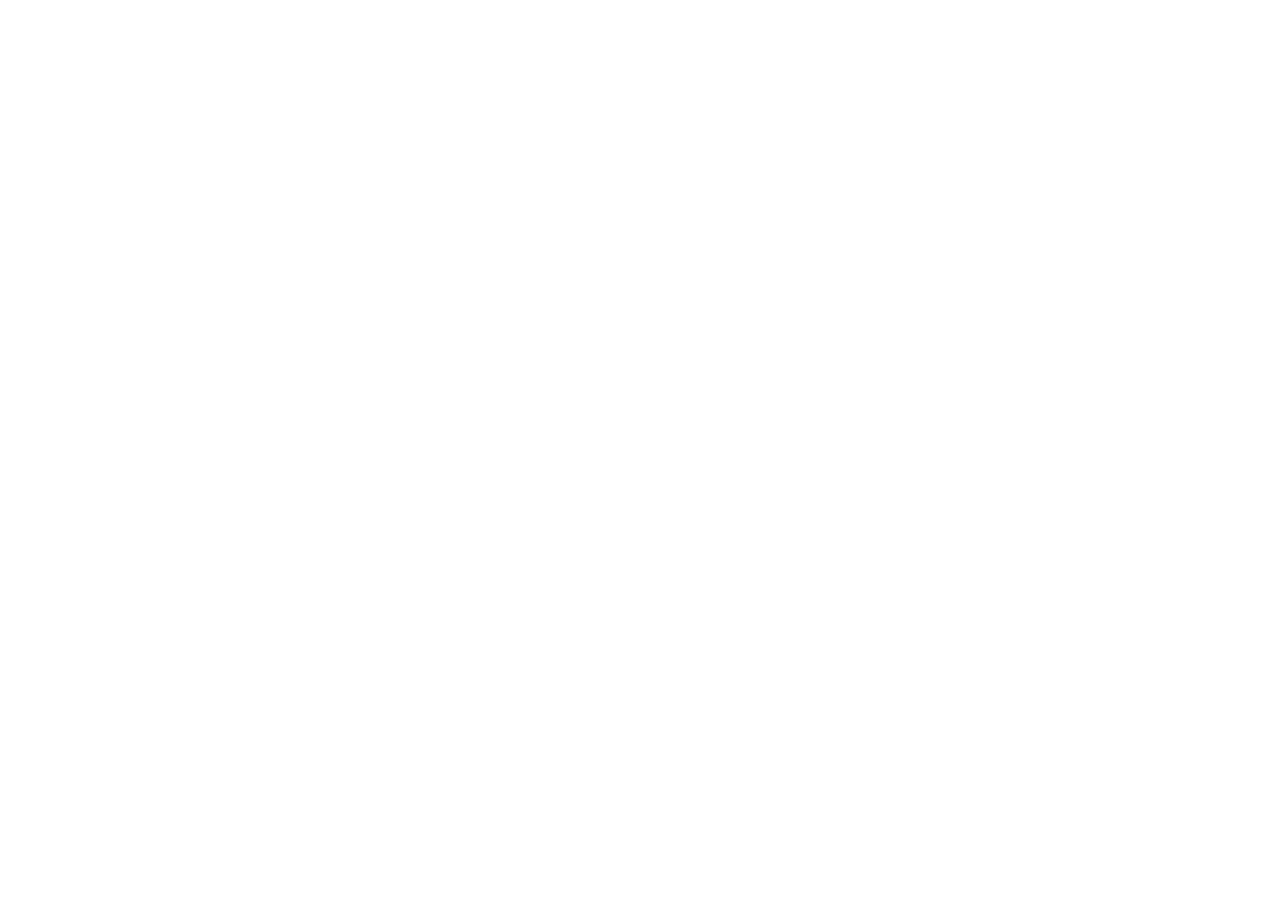
==== drinks/oldfashion.html @ 7f1178ea "Add drinks repo. Add drinks to category. Add drink images to image folder." ====
<!DOCTYPE html>
<html lang="en">
<head>
    <meta charset="UTF-8">
    <meta http-equiv="X-UA-Compatible" content="IE=edge">
    <meta name="viewport" content="width=device-width, initial-scale=1.0">
    <title>OldFashioned</title>
</head>
<body>
    
</body>
</html>
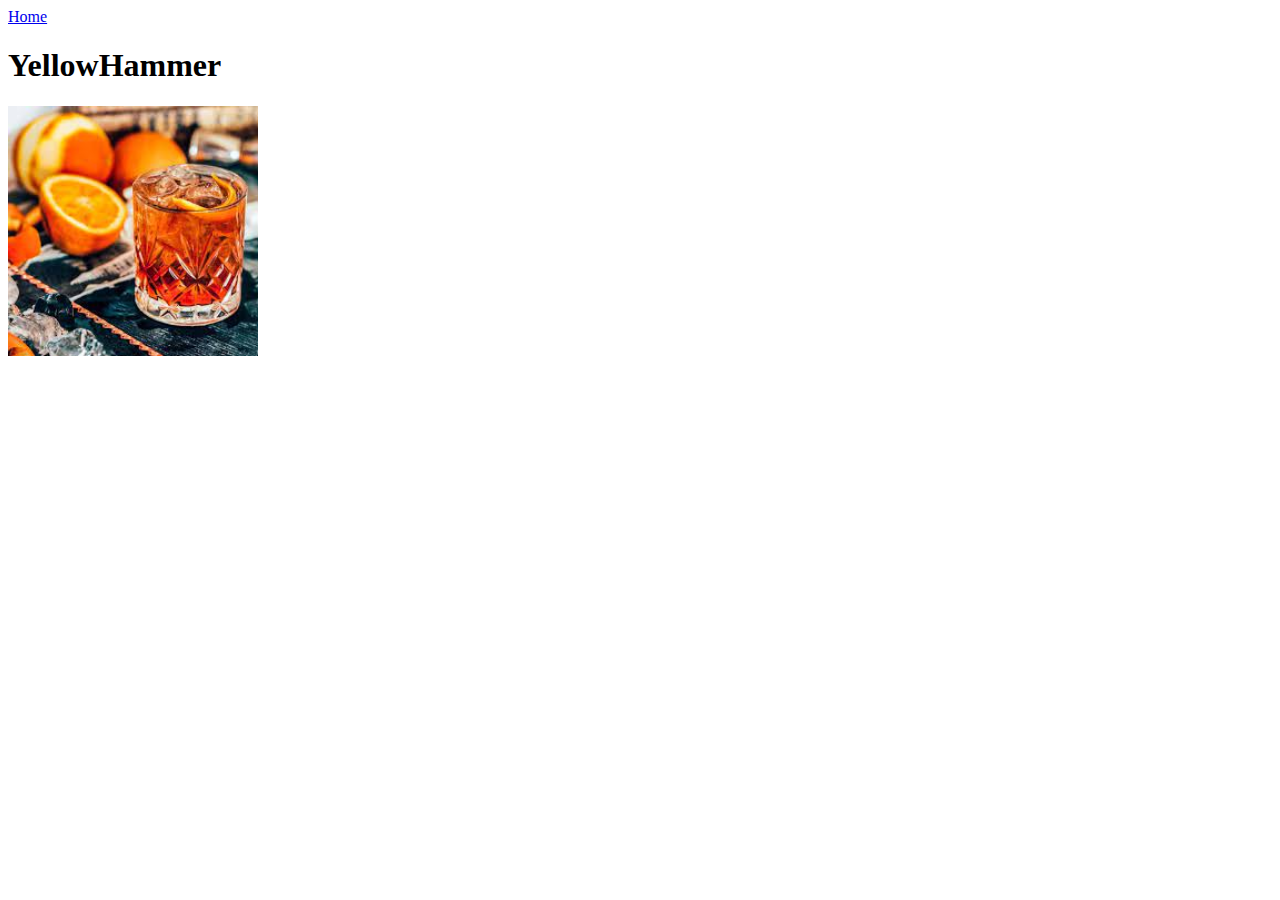
==== commit 093457ca: "Add new future tabs and add html files for different items" ====
--- a/drinks/oldfashion.html
+++ b/drinks/oldfashion.html
@@ -7,6 +7,8 @@
     <title>OldFashioned</title>
 </head>
 <body>
-    
+    <a href="../index.html">Home</a>
+    <h1>YellowHammer</h1>
+    <img src="../images/oldfashioned.jpeg" alt="YellowHammer" style="width: 250px;; height: 250px;;">
 </body>
 </html>